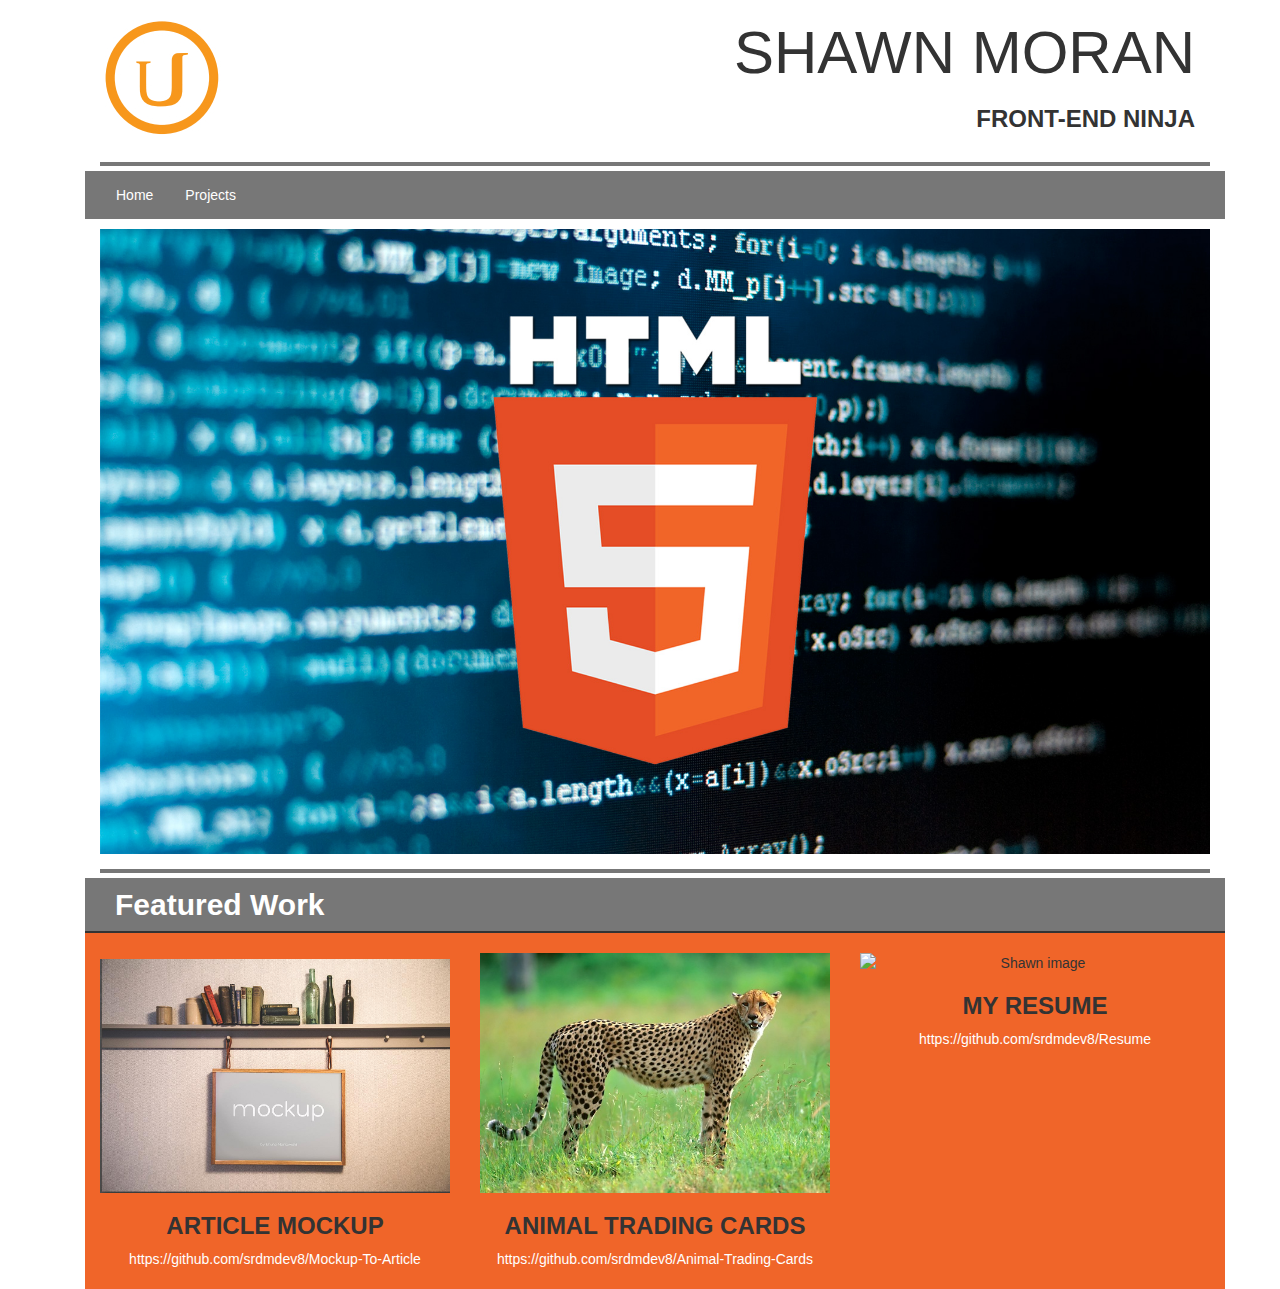
==== framework/main.html @ a38837d5 "Add files from portfolio project." ====
<!DOCTYPE html>
<html>
<head>
	<meta charset="utf-8">
	<meta name="viewport" content="width=device-width, initial-scale=1">

	<title>Shawn Moran's Portfolio</title>

	<link rel="stylesheet" href="css/main.css">
	<link href="https://fonts.googleapis.com/css?family=Lato:100,300" rel="stylesheet">
	<link rel="stylesheet" href="../bootstrap/css/bootstrap.css">

	<script src="../bootstrap/js/jquery-3.1.1.min.js" defer></script>
	<script src="../bootstrap/js/bootstrap.min.js" defer></script>
</head>
<body>

	<!-- This is the grid and container that structures the entirety of the page -->
<div class="grid">
	<section class="container center-block">

	<!-- This is my page header that includes a logo, my name, and title -->
		<header class="row">
			<figure class="col-md-6">
				<img class="title-logo img-responsive" src="img/udacity-logo.jpg" alt="Udacity logo">
			</figure>

			<section class="col-md-6 text-right text-uppercase">
				<h1 class="text-thin title-super">shawn moran</h1>
				<h3 class="text-bold">front-end ninja</h3>
			</section>
		</header>

	<!-- This is the horizontal rule that divides my header from my main image -->
		<section class="row center-block">
			<figure class="col-md-12">
				<hr class="horizontal-rule-border">
			</figure>
		</section>

	<!-- This is my navigation bar -->
		<nav class="row center-block">
			<ul class="col-md-12">
				<li><a class="active" href="#home">Home</a></li>
				<li><a href="https://github.com/srdmdev8/UdacityProjects/tree/master/Project%20Submissions">Projects</a></li>
			</ul>
		</nav>

	<!-- This is my main image -->
		<section class="row center-block">
			<figure class="col-md-12">
				<img src="img/html5.jpg" alt="HTML5 image" class="img-responsive">
			</figure>
		</section>

	<!-- This is the horizontal rule that divides my main image from my featured work section-->
		<section class="row center-block">
			<figure class="col-md-12">
				<hr class="horizontal-rule-border horizontal-rule-border2">
			</figure>
		</section>

	<!-- This is my featured work title row -->
		<header class="row center-block">
			<section class="col-md-12 head-color">
				<h2 class="text-muted text-padding text-bold text-capitalize">featured work</h2>
			</section>
		</header>

	<!-- This is my featured work section which includes modals for each project -->
		<section class="row center-block text-center row-color">
			<article class="col-md-4 article-padding mockup-margin">
				<img src="img/mockup.jpg" alt="Mockup image" class="img-responsive image-margin" data-toggle="modal" data-target="#project1">
				<h3 class="text-uppercase text-bold">article mockup</h3>
				<p><a class="text-wrap" href="https://github.com/srdmdev8/Mockup-To-Article">https://github.com/srdmdev8/Mockup-To-Article</a></p>
			</article>

			<article class="col-md-4 article-padding">
				<img src="img/cheetah.jpg" alt="Cheetah" class="img-responsive image-margin" data-toggle="modal" data-target="#project2">
				<h3 class="text-uppercase text-bold">animal trading cards</h3>
				<p><a class="text-wrap" href="https://github.com/srdmdev8/Animal-Trading-Cards">https://github.com/srdmdev8/Animal-Trading-Cards</a></p>
			</article>

			<article class="col-md-4 article-padding">
				<img src="img/DTV photo 2.jpg" alt="Shawn image" class="img-responsive image-margin" data-toggle="modal" data-target="#project3">
				<h3 class="text-uppercase text-bold">my resume</h3>
				<p><a class="text-wrap" href="https://github.com/srdmdev8/Resume">https://github.com/srdmdev8/Resume</a></p>
			</article>
		</section>
	</section>
</div>

	<!-- Modal 1 -->
		<div class="modal fade text-center" id="project1" tabindex="-1" role="dialog" aria-labelledby="ArticleMockup" aria-hidden="true">
			<div class="modal-dialog">
				<div class="modal-content">
					<div class="modal-header">
						<h4 class="modal-title text-capitalize" id="ArticleMockup">article mockup project</h4>
					</div>

					<div class="modal-body">
						<img src="img/mockup.jpg" alt="Mockup image" class="img-responsive image-margin" data-toggle="modal" data-target="#project1">
						<p>This was my first project in this class. I re-formatted the article using the HTML and CSS learned at this point in the program. I used very basic formatting and styles as this project was early on in the program.</p>
					</div>

					<div class="modal-footer">
						<button type="button" class="btn btn-default" data-dismiss="modal">Close</button>
					</div>
				</div>
			</div>
		</div>

	<!-- Modal 2 -->
		<div class="modal fade text-center" id="project2" tabindex="-1" role="dialog" aria-labelledby="AnimalTradingCard" aria-hidden="true">
			<div class="modal-dialog">
				<div class="modal-content">
					<div class="modal-header">
						<h4 class="modal-title text-capitalize" id="AnimalTradingCard">animal trading card project</h4>
					</div>

					<div class="modal-body">
						<img src="img/cheetah.jpg" alt="Cheetah" class="img-responsive image-margin" data-toggle="modal" data-target="#project2">
						<p>This was my second project in this class. This project was another mockup, but for an animal trading card. I included additional HTML and CSS learned, which included unordered lists and additional formatting.</p>
					</div>

					<div class="modal-footer">
						<button type="button" class="btn btn-default" data-dismiss="modal">Close</button>
					</div>
				</div>
			</div>
		</div>

	<!-- Modal 3 -->
		<div class="modal fade text-center" id="project3" tabindex="-1" role="dialog" aria-labelledby="Appify" aria-hidden="true">
			<div class="modal-dialog">
				<div class="modal-content">
					<div class="modal-header">
						<h4 class="modal-title text-capitalize" id="Appify">appify project</h4>
					</div>

					<div class="modal-body">
						<img src="img/appify.png" alt="Appify image" class="img-responsive image-margin" data-toggle="modal" data-target="#project1">
						<p>This was my third project in this class. I learned a lot about HTML and CSS.</p>
					</div>

					<div class="modal-footer">
						<button type="button" class="btn btn-default" data-dismiss="modal">Close</button>
					</div>
				</div>
			</div>
		</div>
</body>
</html>
---- framework/css/main.css ----
* {
  -webkit-box-sizing: border-box;
     -moz-box-sizing: border-box;
      -ms-box-sizing: border-box;
          box-sizing: border-box;
}

body {
  font-family: "Lato", sans-serif;
  color: #2d3c49;
  font-weight: 300;
}

ul {
  list-style-type: none;
  margin: 0;
  padding: 0;
  overflow: hidden;
  background-color: #777;
}

li {
  float: left;
}

li a {
  display: block;
  color: #fff;
  text-align: center;
  padding: 14px 16px;
  text-decoration: none;
}

li a:hover {
  background-color: #111;
}

.horizontal-rule-border {
  border: 2px solid #777;
  margin-bottom: 5px;
}

.horizontal-rule-border2 {
  margin-top: 15px;
}

.text-padding {
  padding-left: 15px;
  margin-top: 10px;
}

.text-thin {
  font-weight: 100;
}

.title-super {
  font-size: 60px;
  margin-bottom: 0;
  padding-bottom: 0;
}

.title-logo {
  margin-top: 20px;
  margin-left: 20px;
}

.title-sub {
  margin-top: 0;
  padding-top: 0px;
  font-weight: 300;
}

.text-bold {
  font-weight: bold;
}

.text-wrap {
  word-wrap: break-word;
  color: #fff;
}

.article-padding {
  padding-bottom: 10px;
  padding-top: 20px;
}

.appify-margin {
  margin-top: 16px;
}

.mockup-margin {
  margin-top: 6px;
}

hr {
  height: 3px;
}

.image-margin {
  margin-left: auto;
  margin-right: auto;
}

.grid {
    max-width: 1200px;
    margin: 0 auto;
    padding-left: 15px;
    padding-right: 15px;
}

@media (min-width: 768px) {
  .grid {
    width: 750px;
  }
}

@media (min-width: 992px) {
  .grid {
    width: 970px;
  }
}

@media (min-width: 1200px) {
  .grid {
    width: 1170px;
  }
}

.row {
    width: 100%;
    display: flex;
}

.head-color {
  background-color: #777;
  display: block;
}

.row-color {
  background-color: #F06529;
  border-top: 2px solid;
}
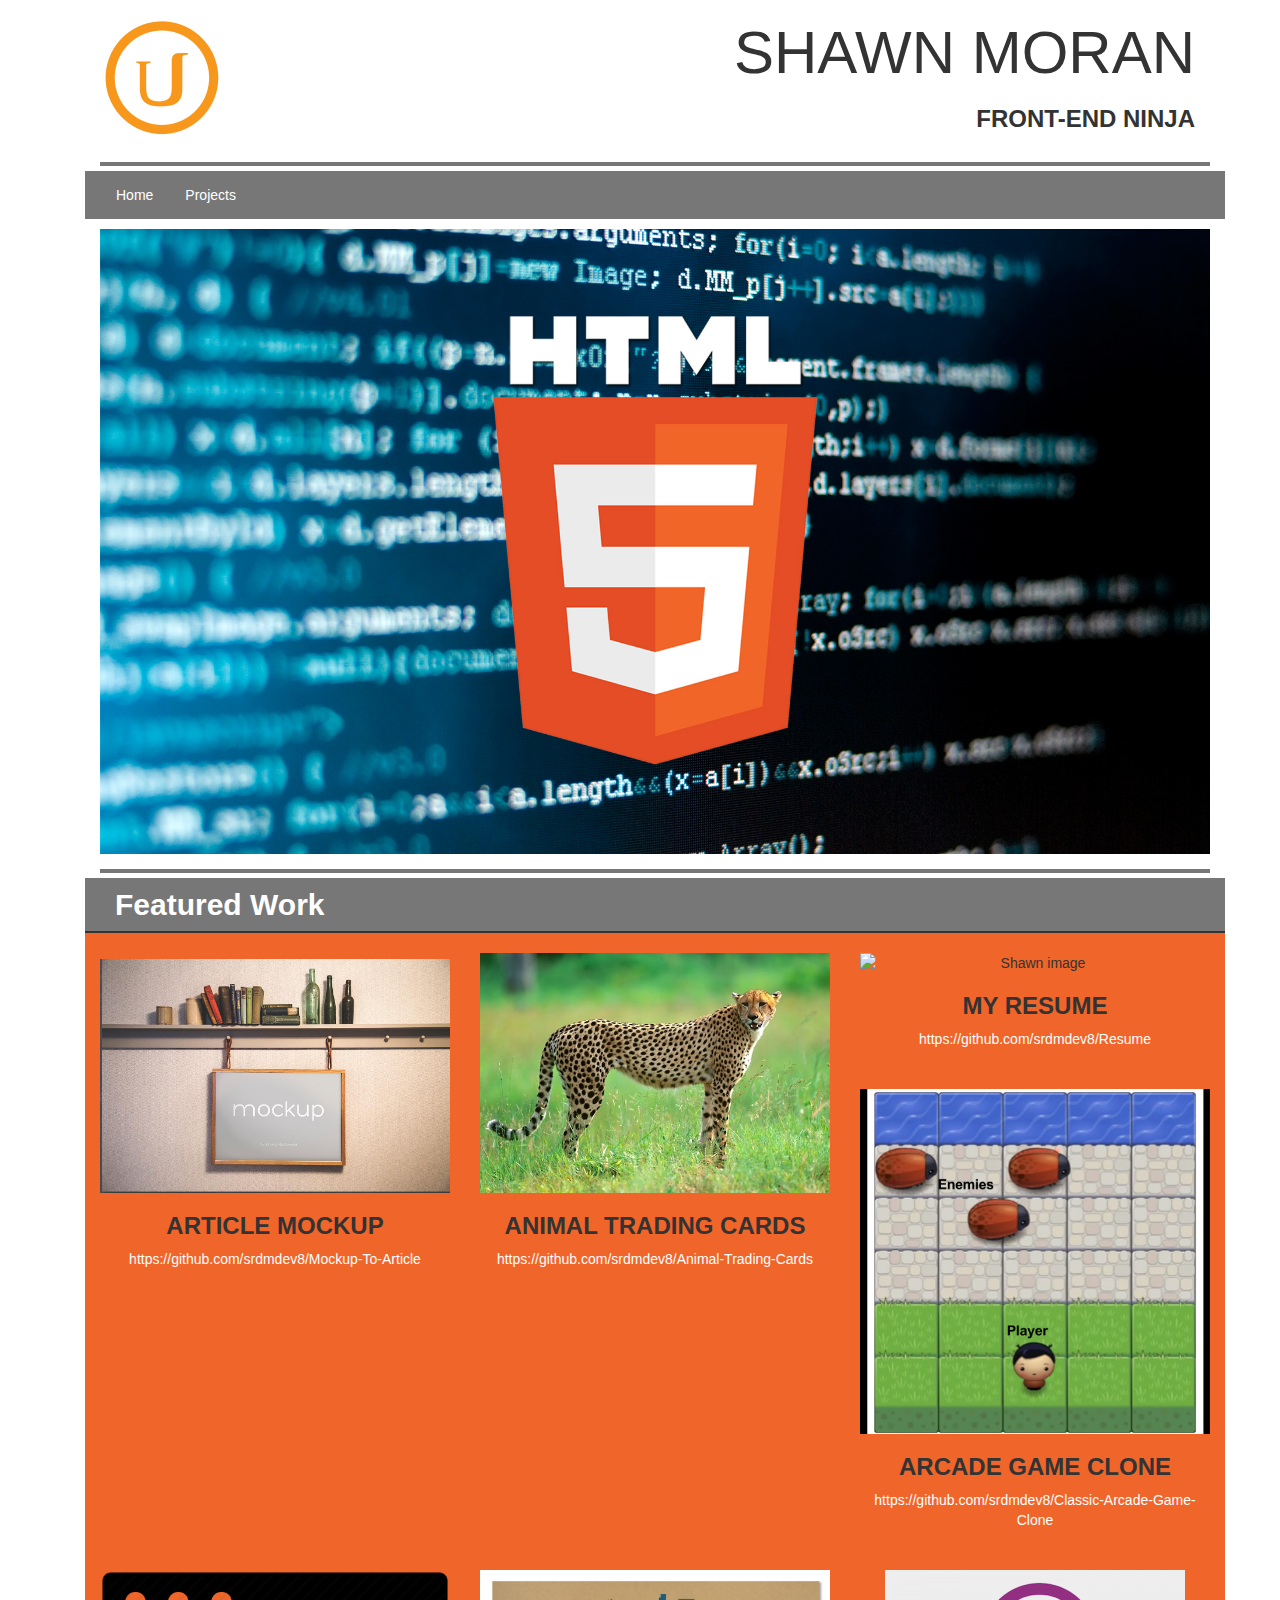
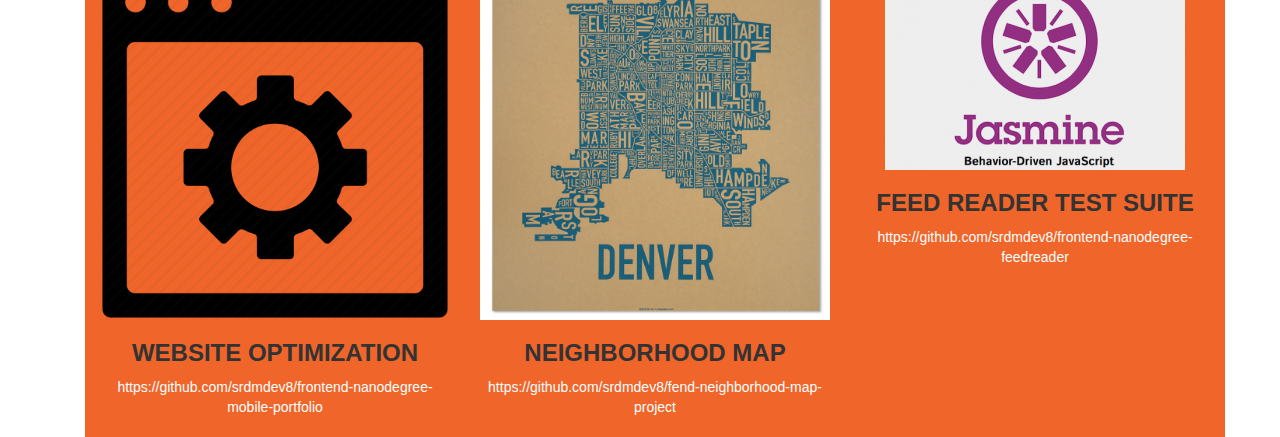
==== commit 13339769: "Add new images and update portfolio to include the rest of my completed projects." ====
--- a/framework/main.html
+++ b/framework/main.html
@@ -42,7 +42,7 @@
 		<nav class="row center-block">
 			<ul class="col-md-12">
 				<li><a class="active" href="#home">Home</a></li>
-				<li><a href="https://github.com/srdmdev8/UdacityProjects/tree/master/Project%20Submissions">Projects</a></li>
+				<li><a href="https://github.com/srdmdev8">Projects</a></li>
 			</ul>
 		</nav>
 
@@ -86,6 +86,30 @@
 				<h3 class="text-uppercase text-bold">my resume</h3>
 				<p><a class="text-wrap" href="https://github.com/srdmdev8/Resume">https://github.com/srdmdev8/Resume</a></p>
 			</article>
+
+			<article class="col-md-4 article-padding">
+				<img src="img/frogger-clone.png" alt="Game image" class="img-responsive image-margin" data-toggle="modal" data-target="#project4">
+				<h3 class="text-uppercase text-bold">arcade game clone</h3>
+				<p><a class="text-wrap" href="https://github.com/srdmdev8/Classic-Arcade-Game-Clone">https://github.com/srdmdev8/Classic-Arcade-Game-Clone</a></p>
+			</article>
+
+			<article class="col-md-4 article-padding">
+				<img src="img/website-optimization.png" alt="Web Opt image" class="img-responsive image-margin" data-toggle="modal" data-target="#project5">
+				<h3 class="text-uppercase text-bold">website optimization</h3>
+				<p><a class="text-wrap" href="https://github.com/srdmdev8/frontend-nanodegree-mobile-portfolio">https://github.com/srdmdev8/frontend-nanodegree-mobile-portfolio</a></p>
+			</article>
+
+			<article class="col-md-4 article-padding">
+				<img src="img/denver-map.jpg" alt="Denver Map image" class="img-responsive image-margin" data-toggle="modal" data-target="#project6">
+				<h3 class="text-uppercase text-bold">neighborhood map</h3>
+				<p><a class="text-wrap" href="https://github.com/srdmdev8/fend-neighborhood-map-project">https://github.com/srdmdev8/fend-neighborhood-map-project</a></p>
+			</article>
+
+			<article class="col-md-4 article-padding">
+				<img src="img/jasmine.png" alt="Jasmine image" class="img-responsive image-margin" data-toggle="modal" data-target="#project7">
+				<h3 class="text-uppercase text-bold">Feed Reader Test Suite</h3>
+				<p><a class="text-wrap" href="https://github.com/srdmdev8/frontend-nanodegree-feedreader">https://github.com/srdmdev8/frontend-nanodegree-feedreader</a></p>
+			</article>
 		</section>
 	</section>
 </div>
@@ -131,16 +155,104 @@
 		</div>
 
 	<!-- Modal 3 -->
-		<div class="modal fade text-center" id="project3" tabindex="-1" role="dialog" aria-labelledby="Appify" aria-hidden="true">
-			<div class="modal-dialog">
-				<div class="modal-content">
-					<div class="modal-header">
-						<h4 class="modal-title text-capitalize" id="Appify">appify project</h4>
-					</div>
-
-					<div class="modal-body">
-						<img src="img/appify.png" alt="Appify image" class="img-responsive image-margin" data-toggle="modal" data-target="#project1">
-						<p>This was my third project in this class. I learned a lot about HTML and CSS.</p>
+		<div class="modal fade text-center" id="project3" tabindex="-1" role="dialog" aria-labelledby="Resume" aria-hidden="true">
+			<div class="modal-dialog">
+				<div class="modal-content">
+					<div class="modal-header">
+						<h4 class="modal-title text-capitalize" id="Resume">my resume</h4>
+					</div>
+
+					<div class="modal-body">
+						<img src="img/DTV photo 2.jpg" alt="Shawn image" class="img-responsive image-margin" data-toggle="modal" data-target="#project3">
+						<p>This was my third project in this class. I created my resume using JavaScript, jQuery, and JSON. I learned how to use the Google Maps API which is included in my resume. This was a really fun project and it was great to see my resume come together the way it did.</p>
+					</div>
+
+					<div class="modal-footer">
+						<button type="button" class="btn btn-default" data-dismiss="modal">Close</button>
+					</div>
+				</div>
+			</div>
+		</div>
+
+	<!-- Modal 4 -->
+		<div class="modal fade text-center" id="project4" tabindex="-1" role="dialog" aria-labelledby="GameClone" aria-hidden="true">
+			<div class="modal-dialog">
+				<div class="modal-content">
+					<div class="modal-header">
+						<h4 class="modal-title text-capitalize" id="GameClone">classic arcade game clone</h4>
+					</div>
+
+					<div class="modal-body">
+						<img src="img/frogger-clone.png" alt="Game image" class="img-responsive image-margin" data-toggle="modal" data-target="#project4">
+						<p>This was my fourth project in this class. I created a game that is a clone of the classic game Frogger. I used some more advanced JavaScript including prototypes of main objects. I had never done anything like this before and found it to be quite challenging. However, I did enjoy creating this game and learned a lot throughout the process.</p>
+					</div>
+
+					<div class="modal-footer">
+						<button type="button" class="btn btn-default" data-dismiss="modal">Close</button>
+					</div>
+				</div>
+			</div>
+		</div>
+
+	<!-- Modal 5 -->
+		<div class="modal fade text-center" id="project5" tabindex="-1" role="dialog" aria-labelledby="WebOptimization" aria-hidden="true">
+			<div class="modal-dialog">
+				<div class="modal-content">
+					<div class="modal-header">
+						<h4 class="modal-title text-capitalize" id="WebOptimization">website optimization</h4>
+					</div>
+
+					<div class="modal-body">
+						<img src="img/website-optimization.png" alt="Web Opt image" class="img-responsive image-margin" data-toggle="modal" data-target="#project5">
+						<p>This was my fifth project in this class. They gave me a very janky site and I was to utilize my browser's (Chrome) developer tools to determine what needed fixing.
+							 This was probably one of the most challenging projects for me as I am still relatively new at using the features of developer tools. With some guidance from a provided webcast
+						 	 I was able to complete the project and learn quite a bit along the way.</p>
+					</div>
+
+					<div class="modal-footer">
+						<button type="button" class="btn btn-default" data-dismiss="modal">Close</button>
+					</div>
+				</div>
+			</div>
+		</div>
+
+	<!-- Modal 6 -->
+		<div class="modal fade text-center" id="project6" tabindex="-1" role="dialog" aria-labelledby="NeighborhoodMap" aria-hidden="true">
+			<div class="modal-dialog">
+				<div class="modal-content">
+					<div class="modal-header">
+						<h4 class="modal-title text-capitalize" id="NeighborhoodMap">neighborhood map</h4>
+					</div>
+
+					<div class="modal-body">
+						<img src="img/denver-map.jpg" alt="Denver Map image" class="img-responsive image-margin" data-toggle="modal" data-target="#project6">
+						<p>This was my sixth project in this class. I utilized the Google Maps API to display a map of the Denver area and then placed 10 markers of some of my favorite restaurants.
+							 I added the "bounce" animations to the markers when clicked as well as provided info windows for additional information about the restaurants. The default color of th markers
+						 	 were updated as well as a color change when hovered over. A sidebar was added to provide a list of the restaurants which would also generate the marker animations and info windows
+						 	 when clicked. The sidebar also included a dropdown menu that would filter the list of restaurants and their markers by category. The restraunt category for the filter was provided
+							 through the Foursquare API.</p>
+					</div>
+
+					<div class="modal-footer">
+						<button type="button" class="btn btn-default" data-dismiss="modal">Close</button>
+					</div>
+				</div>
+			</div>
+		</div>
+
+	<!-- Modal 7 -->
+		<div class="modal fade text-center" id="project7" tabindex="-1" role="dialog" aria-labelledby="FeedReader" aria-hidden="true">
+			<div class="modal-dialog">
+				<div class="modal-content">
+					<div class="modal-header">
+						<h4 class="modal-title text-capitalize" id="FeedReader">feed reader test suite</h4>
+					</div>
+
+					<div class="modal-body">
+						<img src="img/jasmine.png" alt="Jasmine image" class="img-responsive image-margin" data-toggle="modal" data-target="#project7">
+						<p>This was my seventh project in this class. We were provided with an RSS Feed application and were to write tests against it using the Jasmine test framework.
+							 These tests were to verify the expectations of how the application should function.
+							 </p>
 					</div>
 
 					<div class="modal-footer">
